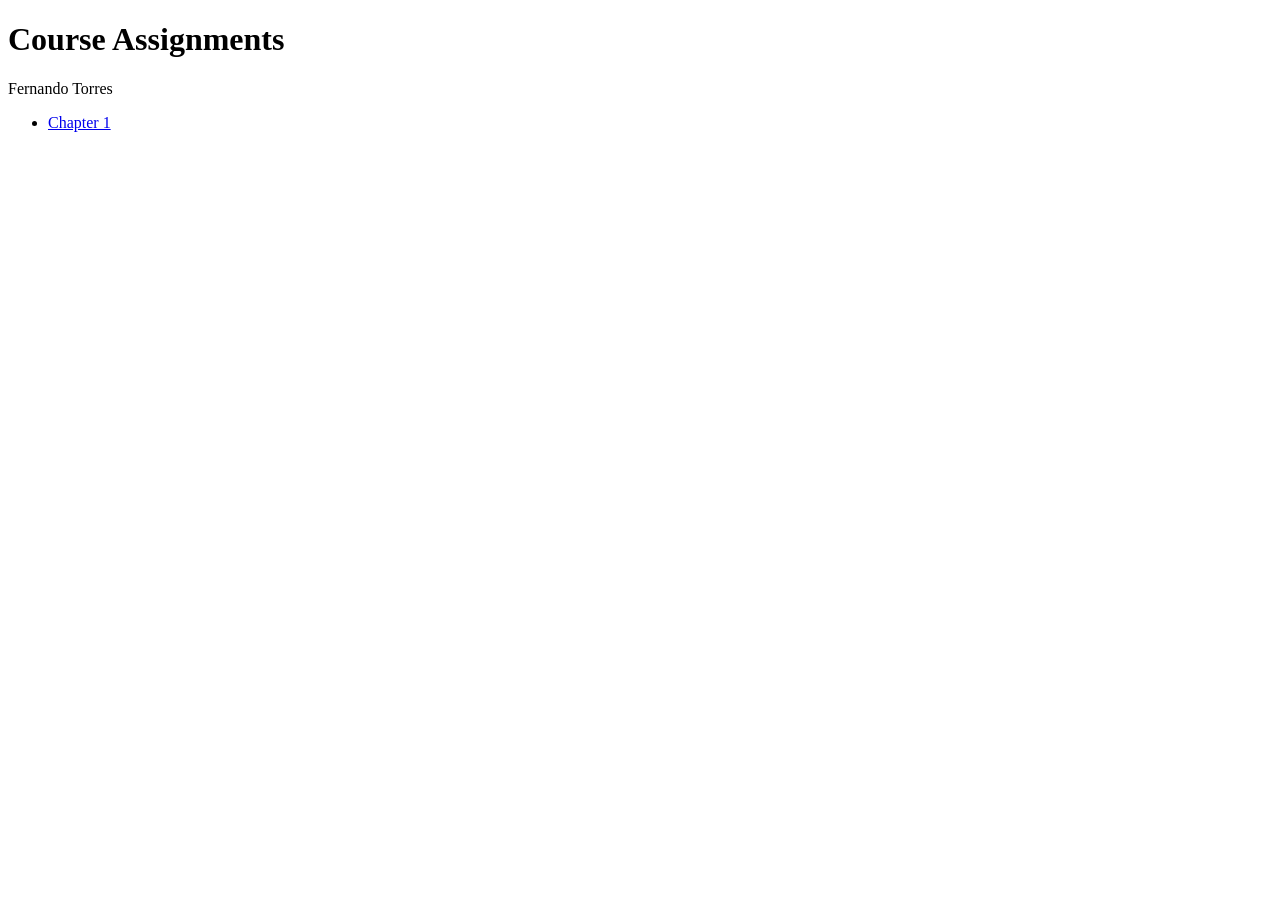
==== index.html @ daf99eac "Create index.html" ====
<!DOCTYPE html>
<html lang="en">
<head>
  <meta charset="UTF-8">
  <title>WEBD168 Assignments</title>
</head>
<body>
  <h1>Course Assignments</h1>
  <p>Fernando Torres</p>
  <nav>
     <ul>
       <li><a href="chapter1/index.html">Chapter 1</a></li>
     </ul>
</body>
</html>
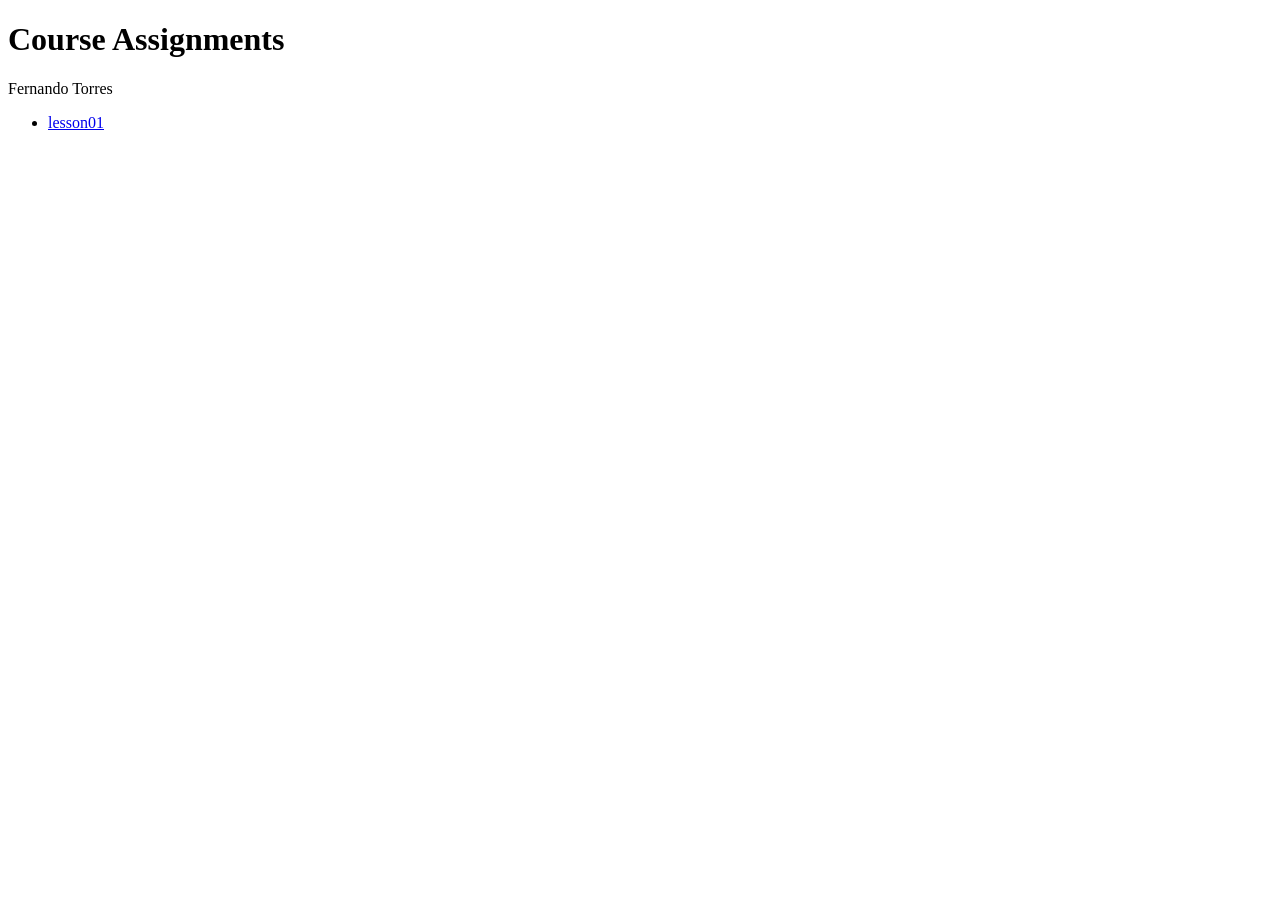
==== commit f8a9e215: "Update index.html" ====
--- a/index.html
+++ b/index.html
@@ -9,7 +9,7 @@
   <p>Fernando Torres</p>
   <nav>
      <ul>
-       <li><a href="chapter1/index.html">Chapter 1</a></li>
+       <li><a href="lesson01/index.html">lesson01</a></li>
      </ul>
 </body>
 </html>
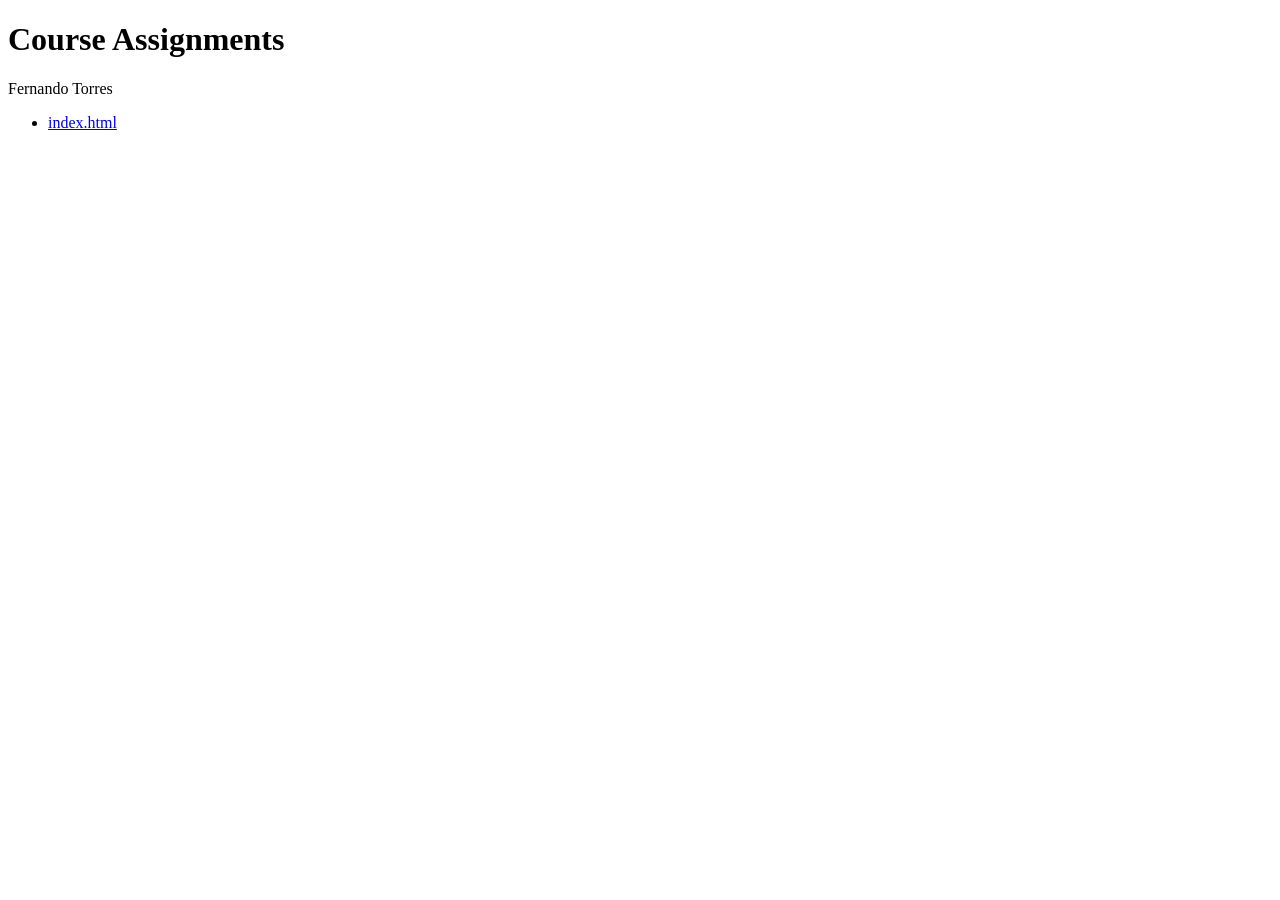
==== commit 05ebab0a: "Update index.html" ====
--- a/index.html
+++ b/index.html
@@ -9,7 +9,7 @@
   <p>Fernando Torres</p>
   <nav>
      <ul>
-       <li><a href="lesson01/index.html">lesson01</a></li>
+       <li><a href="lession01/index.html">index.html</a></li>
      </ul>
 </body>
 </html>
